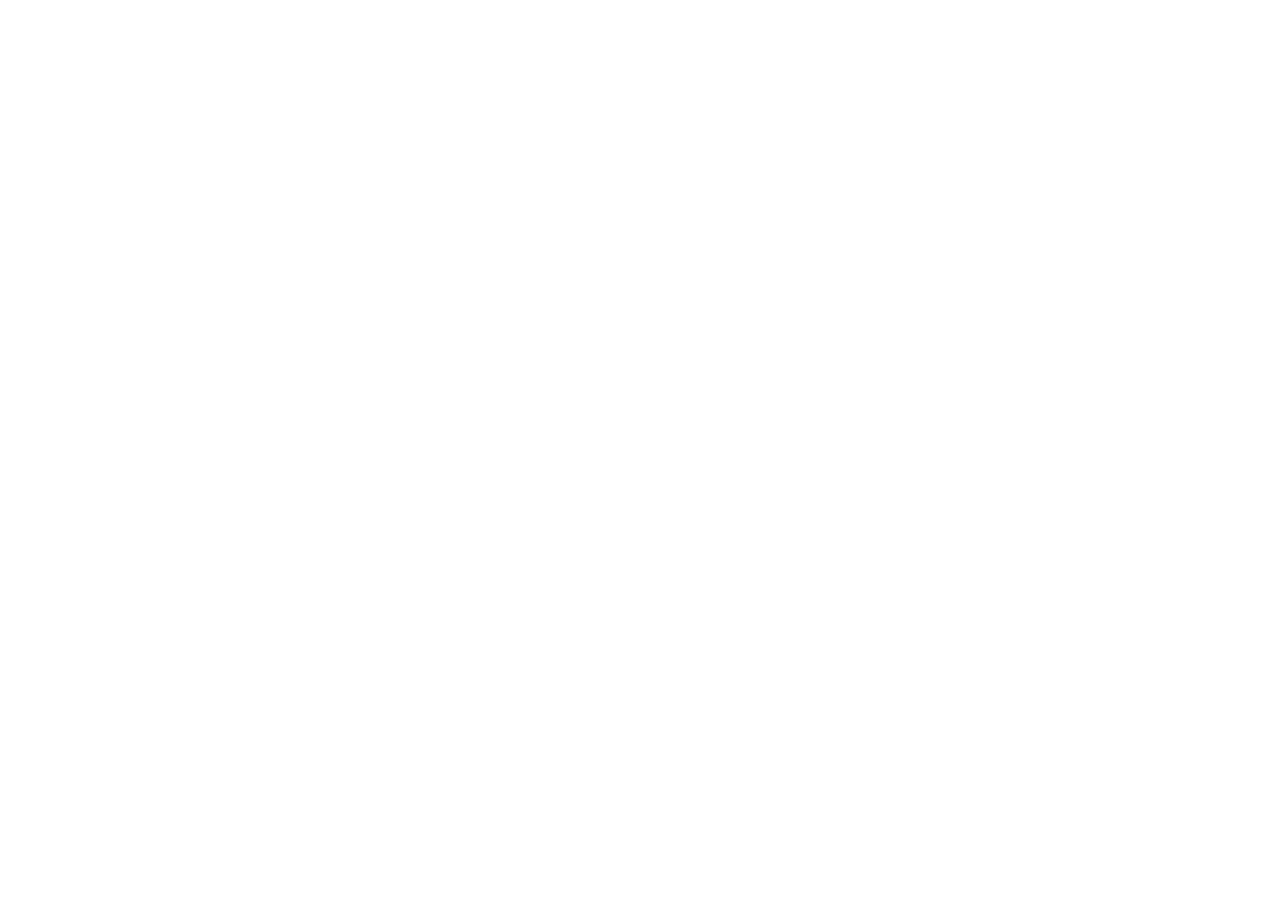
==== week_1/index.html @ 261adf94 "starting adding page structure" ====
<!doctype html>
<html lang="en">
	<head>
		<meta charset="ASCII">
		<title>Cycle Tracks Trail Guide</title>
		<!--[if lt IE 9]><script src="http://html5shim.googlecode.com/svn/trunk/html5.js">
		</script> <![end if]-->
	</head>              
	<body>
		<header>
		</header>
		<article>
			<section>
			
			</section>
		<article>
		<section>
		</section>
		<aside>
		</aside>
		<footer>
		</footer>
	</body>
</html>
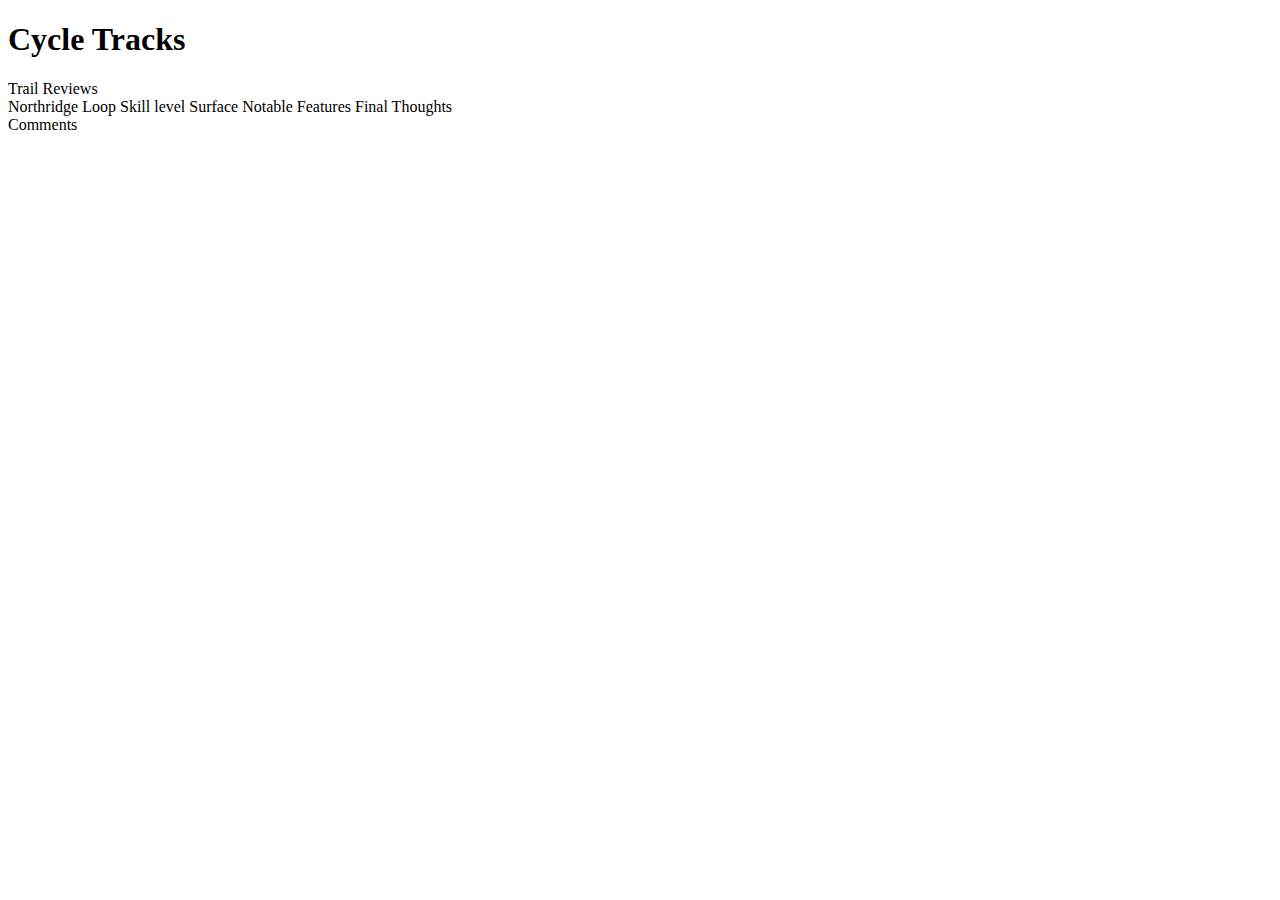
==== commit 9be837c4: "webpages lol" ====
--- a/week_1/index.html
+++ b/week_1/index.html
@@ -8,17 +8,28 @@
 	</head>              
 	<body>
 		<header>
+			<h1>
+				Cycle Tracks
+			</h1>
 		</header>
-		<article>
+		<main>
+			Trail Reviews
+			<article>
+				Northridge Loop
+				Skill level
+				Surface
+				Notable Features
+				Final Thoughts
+				<section>
+					Comments
+				</section>
+			<article>
 			<section>
-			
 			</section>
-		<article>
-		<section>
-		</section>
-		<aside>
-		</aside>
-		<footer>
-		</footer>
+			<aside>
+			</aside>
+			<footer>
+			</footer>
+		</main>
 	</body>
 </html>